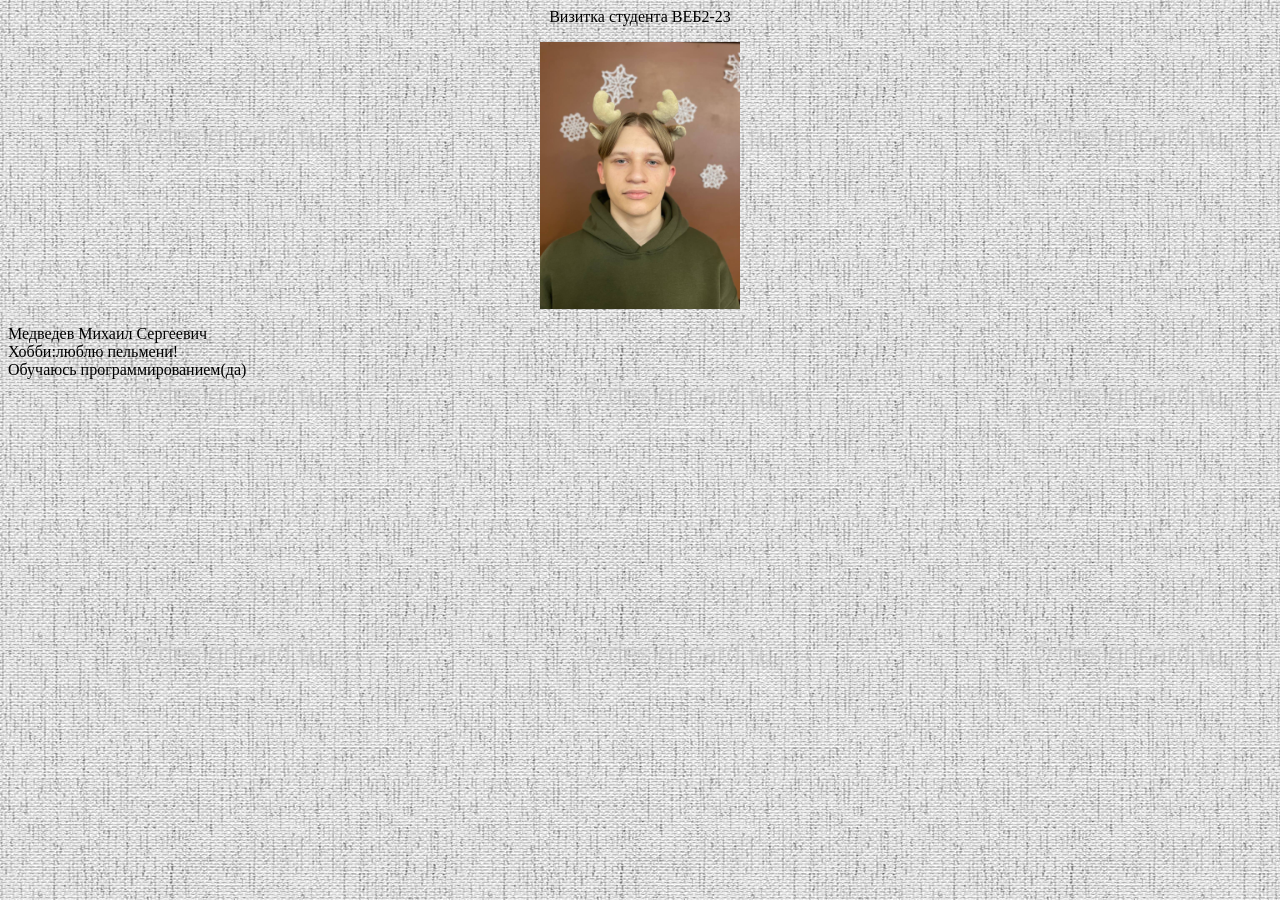
==== index.html @ c1f2da00 "Add files via upload" ====
<html>
    <P ALIGN="CENTER"><head>Визитка студента ВЕБ2-23</head><br></P>
    <body>
        <P ALIGN="CENTER"><img src="pic/2.jpg" alt="Мое фото" width="200"></P>
    </body>
    <head>Медведев Михаил Сергеевич<br>Хобби:люблю пельмени!<br>Обучаюсь программированием(да)<br></head>
    <body background="pic\3.jpg" alt="фон">
	</body>
    <a href></a>
</html>
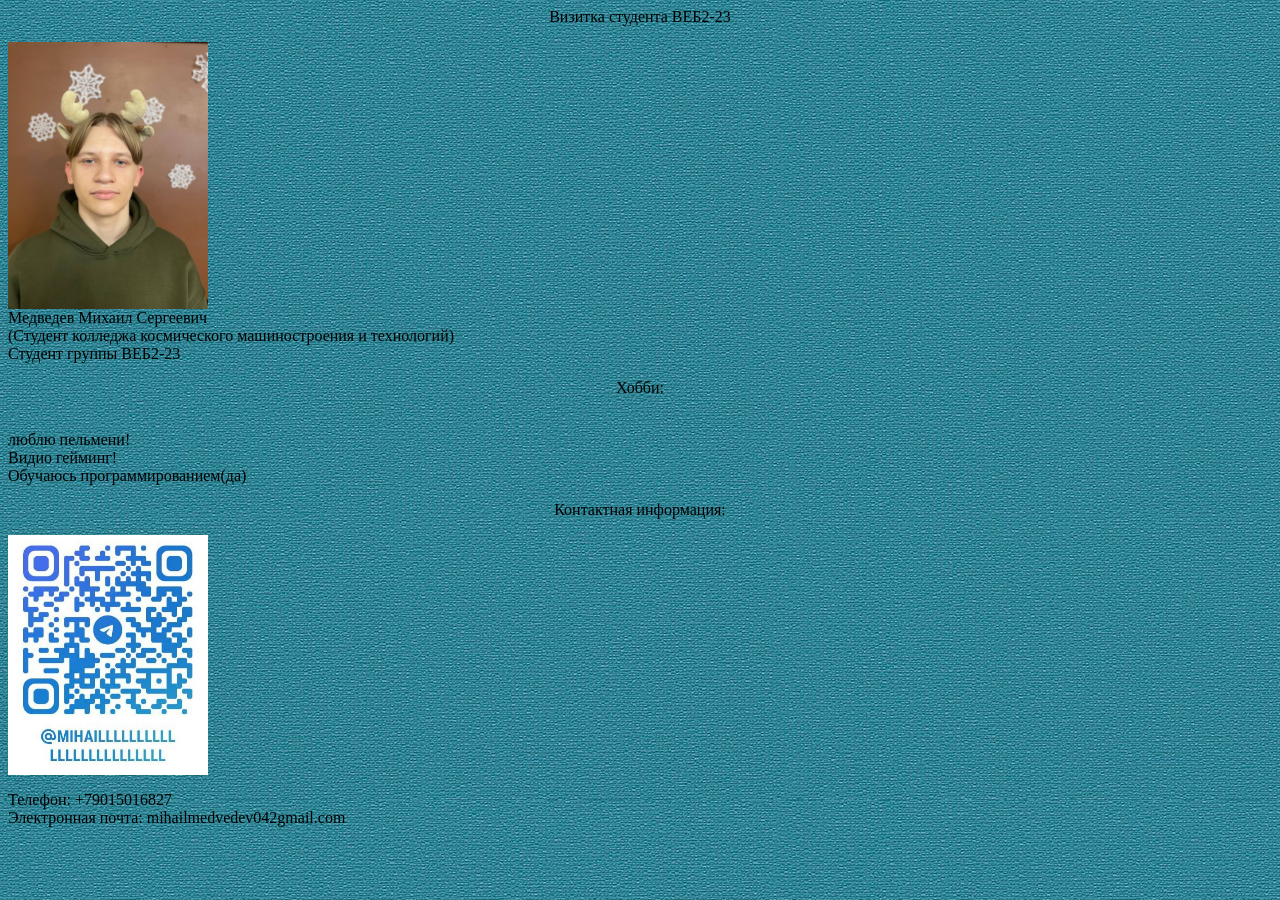
==== commit 2f5b3a6a: "Add files via upload" ====
--- a/index.html
+++ b/index.html
@@ -1,10 +1,23 @@
 <html>
+	<head>
+		<title>business card</title>
+	</head>
+
+		
     <P ALIGN="CENTER"><head>Визитка студента ВЕБ2-23</head><br></P>
     <body>
-        <P ALIGN="CENTER"><img src="pic/2.jpg" alt="Мое фото" width="200"></P>
+        <img src="pic/2.jpg" alt="Мое фото" width="200">
     </body>
-    <head>Медведев Михаил Сергеевич<br>Хобби:люблю пельмени!<br>Обучаюсь программированием(да)<br></head>
-    <body background="pic\3.jpg" alt="фон">
+    <head><br>Медведев Михаил Сергеевич<br>(Студент колледжа космического машиностроения и технологий)<br>
+	Студент группы ВЕБ2-23<br><P ALIGN="CENTER">Хобби:</P><br>люблю пельмени!<br>Видио гейминг!<br>Обучаюсь программированием(да)<br></head>
+    <body background="pic/3.jpg" alt="фон">
 	</body>
-    <a href></a>
+    <P ALIGN="CENTER"><head>Контактная информация:</head><br></P>
+	<head>
+	<P><img src="pic/4.jpg" alt="Мое фото" width="200"></P>
+	</head>
+	<head>
+	Телефон: +79015016827<br>
+	Электронная почта: mihailmedvedev042gmail.com
+	</head>
 </html>
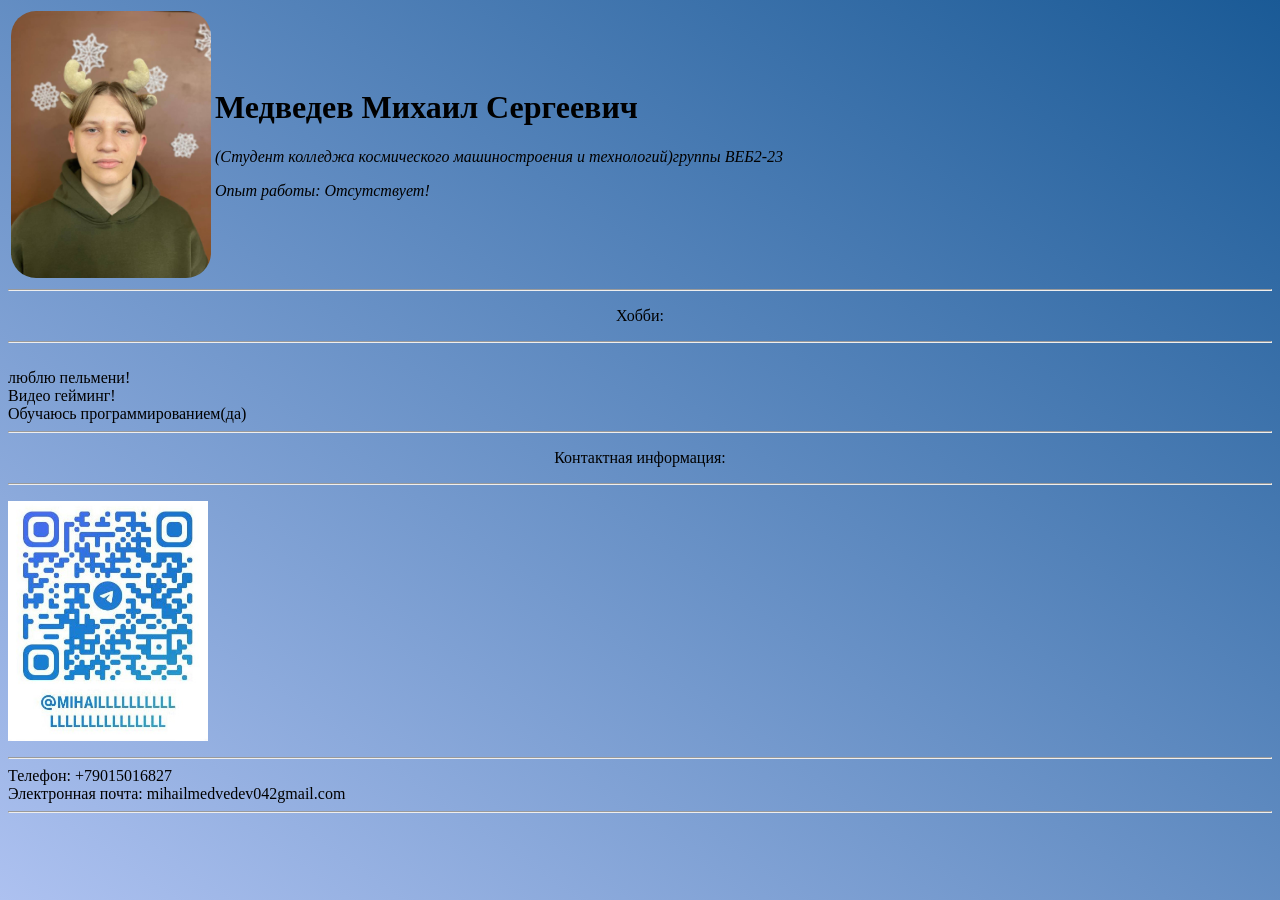
==== commit 2e83526d: "Add files via upload" ====
--- a/index.html
+++ b/index.html
@@ -1,23 +1,37 @@
 <html>
 	<head>
+		<meta charset="UTF-8" />
 		<title>business card</title>
+		<link href="styles.css" rel="stylesheet"/>
 	</head>
-
-		
-    <P ALIGN="CENTER"><head>Визитка студента ВЕБ2-23</head><br></P>
-    <body>
-        <img src="pic/2.jpg" alt="Мое фото" width="200">
-    </body>
-    <head><br>Медведев Михаил Сергеевич<br>(Студент колледжа космического машиностроения и технологий)<br>
-	Студент группы ВЕБ2-23<br><P ALIGN="CENTER">Хобби:</P><br>люблю пельмени!<br>Видио гейминг!<br>Обучаюсь программированием(да)<br></head>
-    <body background="pic/3.jpg" alt="фон">
+	<body>
+		<table>
+			<tr>
+				<td>
+					<img src="pic/2.jpg" alt="Мое фото" class="avatar">
+				</td>
+				<td>
+					<h1>Медведев Михаил Сергеевич</h1>
+					<P><em>(Студент колледжа космического машиностроения и технологий)группы ВЕБ2-23</em></P>
+					<p><em>Опыт работы: Отсутствует!</em></p>
+				</td>
+			</tr>
+		</table>
+		<hr>
 	</body>
+	<P ALIGN="CENTER"><head>Хобби:</head><br></P>
+	<hr>
+	<br>люблю пельмени!<br>Видео гейминг!<br>Обучаюсь программированием(да)<br>
+	<hr>
     <P ALIGN="CENTER"><head>Контактная информация:</head><br></P>
+	<hr>
 	<head>
-	<P><img src="pic/4.jpg" alt="Мое фото" width="200"></P>
+	<P><img src="pic/4.jpg" alt="Qr-код" width="200"></P>
 	</head>
 	<head>
+		<hr>
 	Телефон: +79015016827<br>
 	Электронная почта: mihailmedvedev042gmail.com
+	<hr>
 	</head>
 </html>
--- a/styles.css
+++ b/styles.css
@@ -0,0 +1,8 @@
+body {
+    background: linear-gradient(to right top, #adc1f0, #1a5a96);
+    color: black  ;
+}
+.avatar {
+    width: 200px;
+    border-radius: 25px;
+}
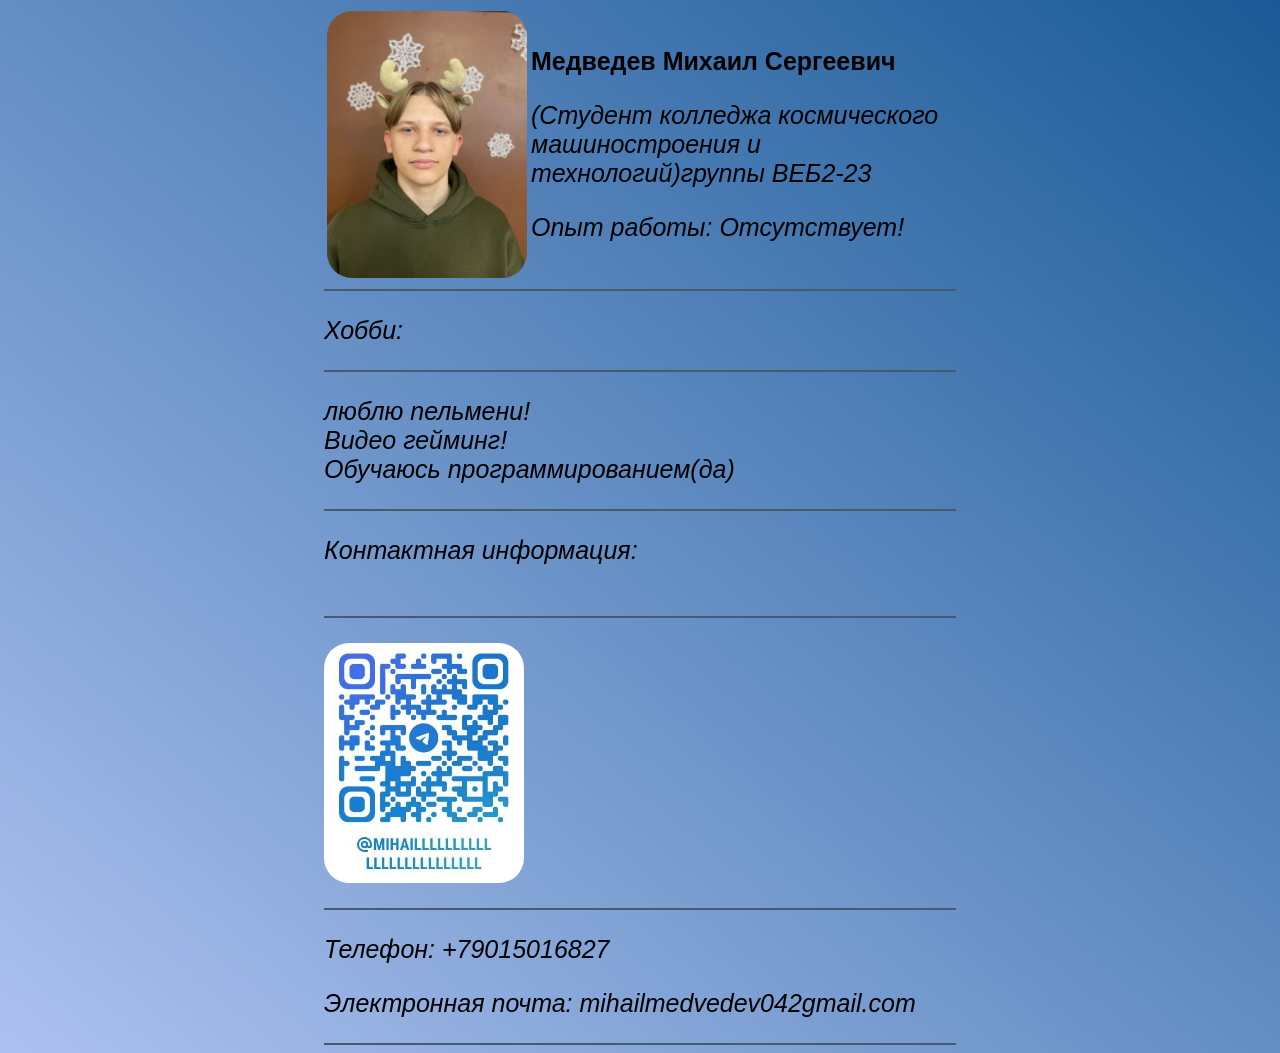
==== commit 12eb6bd7: "Add files via upload" ====
--- a/index.html
+++ b/index.html
@@ -4,6 +4,7 @@
 		<title>business card</title>
 		<link href="styles.css" rel="stylesheet"/>
 	</head>
+	<div class="container">
 	<body>
 		<table>
 			<tr>
@@ -11,27 +12,24 @@
 					<img src="pic/2.jpg" alt="Мое фото" class="avatar">
 				</td>
 				<td>
-					<h1>Медведев Михаил Сергеевич</h1>
+					<h1><P>Медведев Михаил Сергеевич</P></h1>
 					<P><em>(Студент колледжа космического машиностроения и технологий)группы ВЕБ2-23</em></P>
 					<p><em>Опыт работы: Отсутствует!</em></p>
 				</td>
 			</tr>
 		</table>
-		<hr>
+		<hr color="#465b6d">
+	<P>Хобби:</P>
+	<hr color="#465b6d">
+	<P>люблю пельмени!<br>Видео гейминг!<br>Обучаюсь программированием(да)<br></P>
+	<hr color="#465b6d">
+    <P>Контактная информация:</P><br>
+	<hr color="#465b6d">
+	<P><img src="pic/4.jpg" alt="Qr-код" class="Qr"></P>
+		<hr color="#465b6d">
+		<P>Телефон: +79015016827</P>
+		<P>Электронная почта: mihailmedvedev042gmail.com</P>
+	<hr color="#465b6d">
 	</body>
-	<P ALIGN="CENTER"><head>Хобби:</head><br></P>
-	<hr>
-	<br>люблю пельмени!<br>Видео гейминг!<br>Обучаюсь программированием(да)<br>
-	<hr>
-    <P ALIGN="CENTER"><head>Контактная информация:</head><br></P>
-	<hr>
-	<head>
-	<P><img src="pic/4.jpg" alt="Qr-код" width="200"></P>
-	</head>
-	<head>
-		<hr>
-	Телефон: +79015016827<br>
-	Электронная почта: mihailmedvedev042gmail.com
-	<hr>
-	</head>
+	</div>
 </html>
--- a/styles.css
+++ b/styles.css
@@ -1,8 +1,21 @@
 body {
     background: linear-gradient(to right top, #adc1f0, #1a5a96);
-    color: black  ;
 }
 .avatar {
     width: 200px;
     border-radius: 25px;
-}+}
+.Qr {
+    width: 200px;
+    border-radius: 25px;
+}
+P {
+    font-family: Arial, Helvetica, sans-serif;
+    font-size: 25px;
+}
+.container{
+    font-style: italic;
+    width: 50%;
+    margin: auto;
+    
+} 
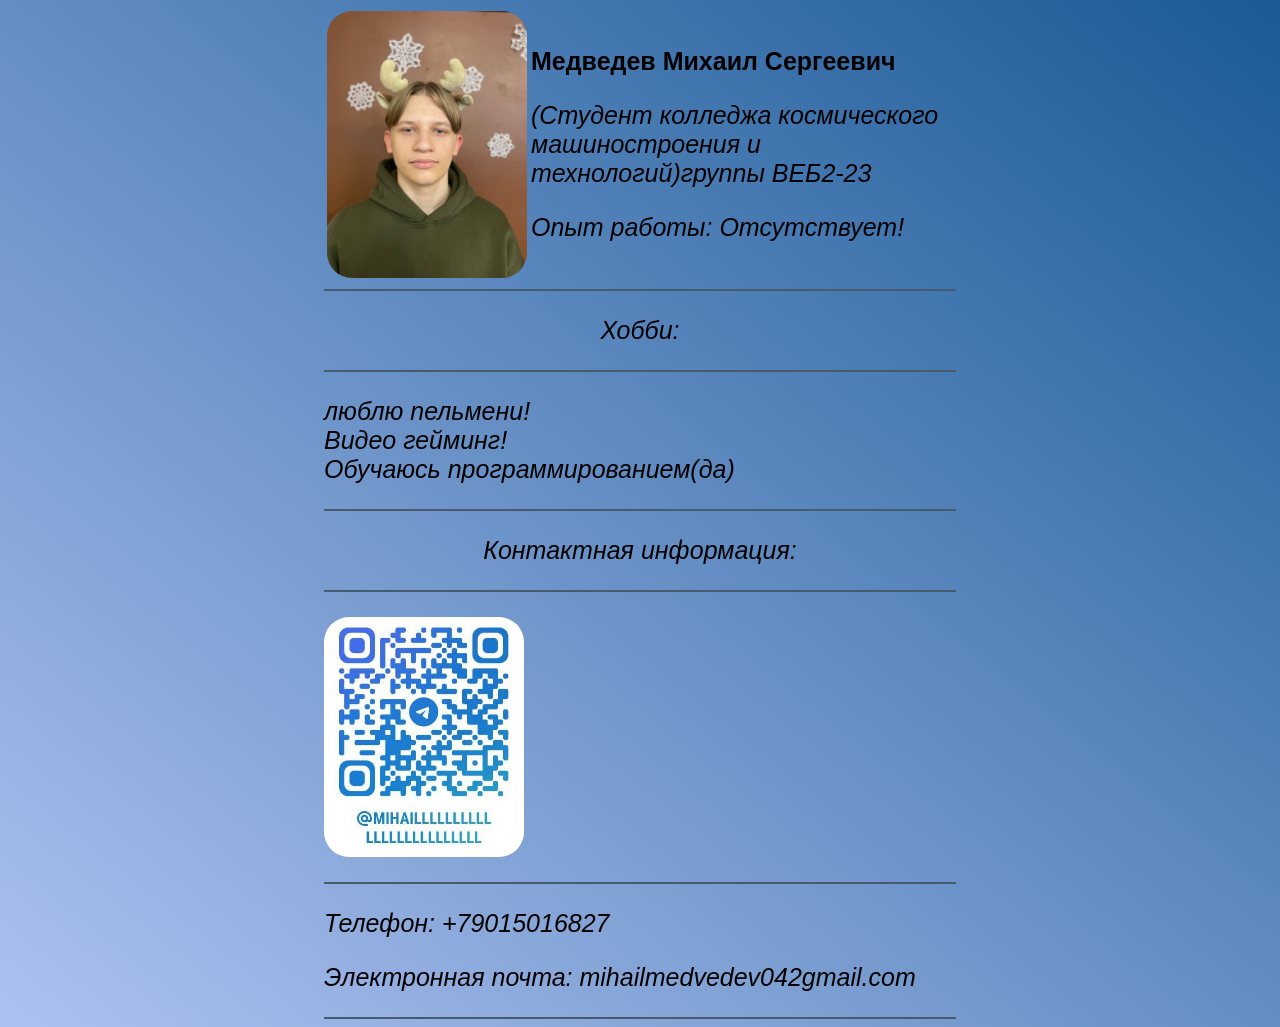
==== commit b27b8a58: "Add files via upload" ====
--- a/index.html
+++ b/index.html
@@ -19,11 +19,15 @@
 			</tr>
 		</table>
 		<hr color="#465b6d">
+		<div class="pep">
 	<P>Хобби:</P>
+	</div>
 	<hr color="#465b6d">
 	<P>люблю пельмени!<br>Видео гейминг!<br>Обучаюсь программированием(да)<br></P>
 	<hr color="#465b6d">
-    <P>Контактная информация:</P><br>
+	<div class="pep">
+    <P>Контактная информация:</P>
+	</div>
 	<hr color="#465b6d">
 	<P><img src="pic/4.jpg" alt="Qr-код" class="Qr"></P>
 		<hr color="#465b6d">
--- a/styles.css
+++ b/styles.css
@@ -17,5 +17,7 @@
     font-style: italic;
     width: 50%;
     margin: auto;
-    
-} +} 
+.pep {
+    text-align: center;
+}
